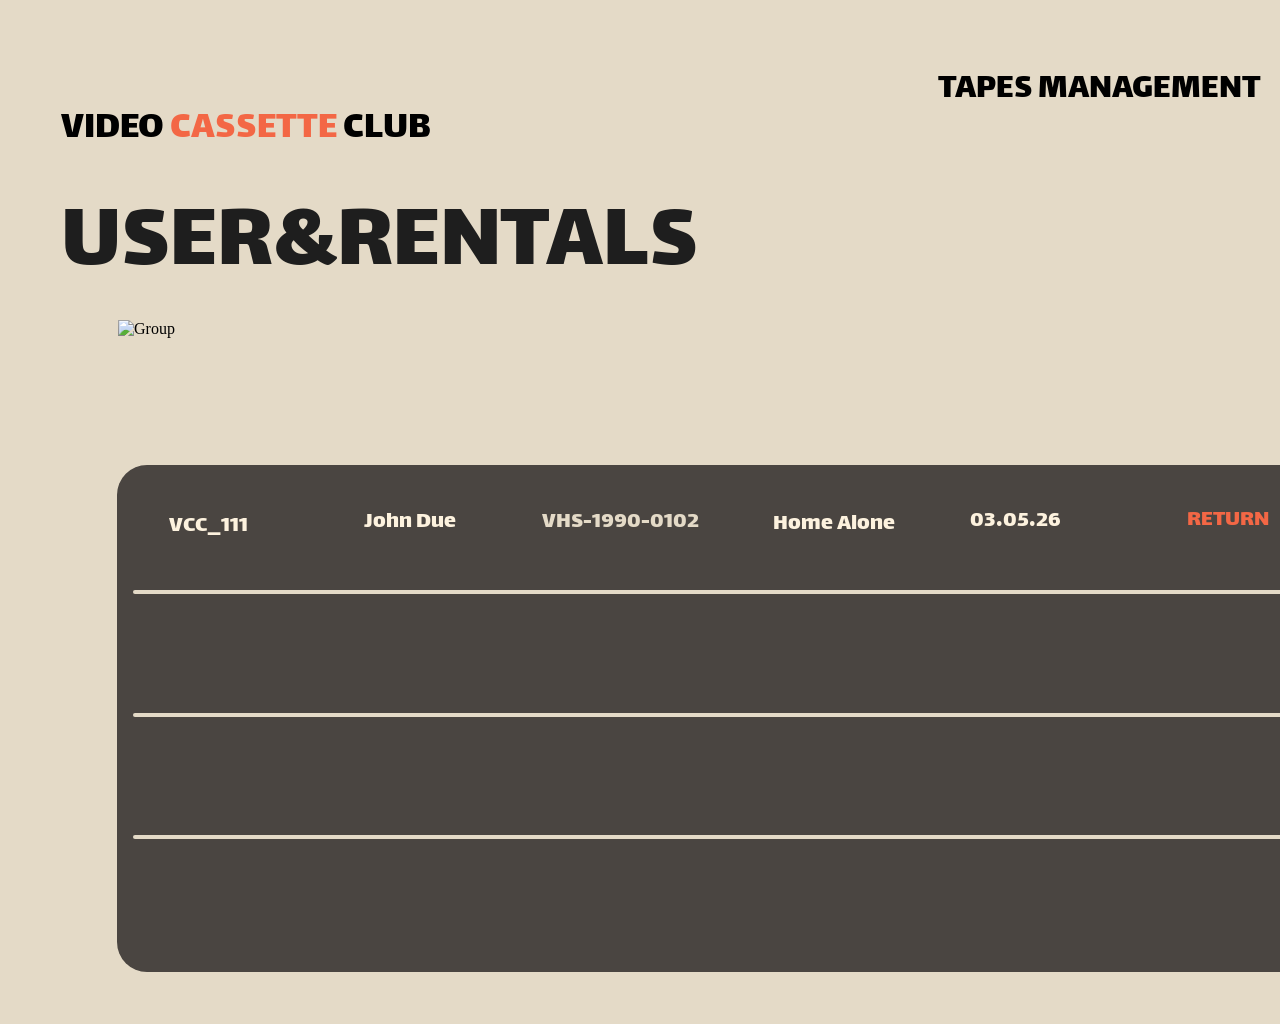
==== admin-rentals.html @ 8c29416a "Initial frontend site" ====
<!DOCTYPE html>
<html lang="en">
  <head>
    <meta charset="utf-8" />
    <meta name="viewport" content="width=device-width, initial-scale=1" />
    <title>Anima Project - User Rentals</title>
    <style>
      @import url("https://fonts.googleapis.com/css?family=Lalezar:400");
      @import url("https://cdnjs.cloudflare.com/ajax/libs/meyer-reset/2.0/reset.min.css");

      * {
        -webkit-font-smoothing: antialiased;
        box-sizing: border-box;
      }

      html,
      body {
        height: 100%;
        margin: 0;
      }

      a {
        text-decoration: none;
      }
    </style>
    <link rel="stylesheet" href="./admin-rentals.css" />
  </head>
  <body>
    <div class="user-rental" data-model-id="64:238">
      <div class="group">
        <div class="rectangle"></div>
        <div class="line"></div>
        <div class="VHS"> VHS-1990-0102</div>
        <div class="img"></div>
        <div class="text-wrapper">VCC_111</div>
        <div class="div">Home Alone</div>
        <div class="text-wrapper-2">John Due</div>
        <div class="text-wrapper-3">03.05.26</div>
        <button class="text-wrapper-4 return-button" type="button" onclick="openReturnConfirmation()">RETURN</button>
      </div>
      <div class="line-2"></div>
      <img
        class="group-2"
        alt="Group"
        src="https://c.animaapp.com/V1kSN10a/img/group.png"
      />
      <div class="USER-RENTALS">USER&amp;RENTALS</div>
      <p class="VIDEO-CASSETTE-CLUB">
        <span class="span">VIDEO </span>
        <span class="text-wrapper-5">CASSETTE</span>
        <span class="span"> CLUB</span>
      </p>
      <a class="account-circle account-circle-instance" href="./admin-account.html" aria-label="Admin account">
        <img
          alt="Account circle"
          src="https://c.animaapp.com/V1kSN10a/img/account-circle-1.svg"
        />
      </a>
      <a class="text-wrapper-6" href="./admin-tapes.html">TAPES MANAGEMENT</a>
      <div class="return-confirmation-overlay" aria-hidden="true">
        <div class="return-confirmation" role="dialog" aria-modal="true" aria-labelledby="return-confirmation-title">
          <button class="return-confirm-button" type="button" onclick="confirmRentalReturn()">
            <img
              class="return-confirm-vector"
              alt="Vector"
              src="https://c.animaapp.com/Vw5eTMAm/img/vector.svg"
            />
            <div class="return-confirm-text">CONFIRM</div>
          </button>
          <button class="return-cancel-button" type="button" onclick="closeReturnConfirmation()">CANCEL</button>
          <div class="return-confirmation-title" id="return-confirmation-title">CONFIRM RETURNING</div>
        </div>
      </div>
    </div>
    <script src="./admin-rentals.js"></script>
  </body>
</html>
---- admin-rentals.css ----
.account-circle {
  height: 24px;
  left: 0;
  position: absolute;
  top: 0;
  width: 24px;
}

.account-circle img {
  display: block;
  height: 100%;
  width: 100%;
}

.user-rental {
  background-color: #e4dac7;
  min-height: 1024px;
  min-width: 1440px;
  overflow: hidden;
  position: relative;
  width: 100%;
}

.user-rental .group {
  height: 507px;
  left: 117px;
  position: absolute;
  top: 465px;
  width: 1219px;
}

.user-rental .rectangle {
  background-color: #4a4541;
  border-radius: 30px;
  height: 507px;
  left: 0;
  position: absolute;
  top: 0;
  width: 1205px;
}

.user-rental .line {
  background-color: #e4dac7;
  border-radius: 2px;
  height: 4px;
  left: 16px;
  position: absolute;
  top: 370px;
  width: 1173px;
}

.user-rental .VHS {
  color: #e4dac7;
  font-family: "Lalezar", Helvetica;
  font-size: 24px;
  font-weight: 400;
  left: 425px;
  letter-spacing: 0;
  line-height: normal;
  position: absolute;
  top: 39px;
  width: 171px;
}

.user-rental .img {
  background-color: #e4dac7;
  border-radius: 2px;
  height: 4px;
  left: 16px;
  position: absolute;
  top: 248px;
  width: 1173px;
}

.user-rental .text-wrapper {
  color: #fdf2de;
  font-family: "Lalezar", Helvetica;
  font-size: 24px;
  font-weight: 400;
  left: 52px;
  letter-spacing: 0;
  line-height: 50px;
  position: absolute;
  top: 37px;
  white-space: nowrap;
  width: 133px;
}

.user-rental .div {
  color: #fdf2de;
  font-family: "Lalezar", Helvetica;
  font-size: 24px;
  font-weight: 400;
  left: 656px;
  letter-spacing: 0;
  line-height: 50px;
  position: absolute;
  top: 35px;
  white-space: nowrap;
  width: 186px;
}

.user-rental .text-wrapper-2 {
  color: #fdf2de;
  font-family: "Lalezar", Helvetica;
  font-size: 24px;
  font-weight: 400;
  left: 247px;
  letter-spacing: 0;
  line-height: 50px;
  position: absolute;
  top: 33px;
  white-space: nowrap;
  width: 127px;
}

.user-rental .text-wrapper-3 {
  color: #fdf2de;
  font-family: "Lalezar", Helvetica;
  font-size: 24px;
  font-weight: 400;
  left: 853px;
  letter-spacing: 0;
  line-height: 50px;
  position: absolute;
  top: 32px;
  white-space: nowrap;
  width: 96px;
}

.user-rental .text-wrapper-4 {
  appearance: none;
  background: transparent;
  border: 0;
  color: #f36745;
  cursor: pointer;
  font-family: "Lalezar", Helvetica;
  font-size: 24px;
  font-weight: 400;
  height: 50px;
  left: 1070px;
  letter-spacing: 0;
  line-height: 50px;
  padding: 0;
  position: absolute;
  text-align: left;
  top: 31px;
  white-space: nowrap;
  width: 120px;
  z-index: 5;
}

.user-rental .text-wrapper-4.is-returned {
  color: #a8ca94;
}

.user-rental .line-2 {
  background-color: #e4dac7;
  border-radius: 2px;
  height: 4px;
  left: 133px;
  position: absolute;
  top: 590px;
  width: 1173px;
}

.user-rental .group-2 {
  height: 106px;
  left: 118px;
  position: absolute;
  top: 320px;
  width: 1205px;
}

.user-rental .USER-RENTALS {
  color: #1e1e1e;
  font-family: "Lalezar", Helvetica;
  font-size: 96px;
  font-weight: 400;
  left: 61px;
  letter-spacing: 0;
  line-height: normal;
  position: absolute;
  top: 170px;
  width: 668px;
}

.user-rental .VIDEO-CASSETTE-CLUB {
  color: transparent;
  font-family: "Lalezar", Helvetica;
  font-size: 40px;
  font-weight: 400;
  left: 61px;
  letter-spacing: 0;
  line-height: normal;
  position: absolute;
  top: 58px;
  white-space: nowrap;
  width: 376px;
}

.user-rental .span {
  color: #000000;
}

.user-rental .text-wrapper-5 {
  color: #f36745;
}

.user-rental .account-circle-instance {
  height: 88px !important;
  left: 1299px !important;
  top: 33px !important;
  width: 88px !important;
}

.user-rental .text-wrapper-6 {
  color: #000000;
  cursor: pointer;
  display: block;
  font-family: "Lalezar", Helvetica;
  font-size: 36px;
  font-weight: 400;
  left: 938px;
  letter-spacing: 0;
  line-height: 100px;
  position: absolute;
  text-decoration: none;
  top: 40px;
  white-space: nowrap;
  width: 619px;
}

.user-rental .return-confirmation-overlay {
  align-items: center;
  background: rgba(30, 30, 30, 0.28);
  display: none;
  inset: 0;
  justify-content: center;
  position: fixed;
  z-index: 20;
}

.user-rental .return-confirmation-overlay.is-open {
  display: flex;
}

.user-rental .return-confirmation {
  background-color: #e4dac6;
  border-radius: 30px;
  height: 295px;
  min-height: 295px;
  min-width: 541px;
  position: relative;
  width: 541px;
}

.user-rental .return-confirm-button {
  background: transparent;
  border: 0;
  cursor: pointer;
  height: 62px;
  left: 258px;
  padding: 0;
  position: absolute;
  top: 192px;
  width: 224px;
}

.user-rental .return-confirm-vector {
  height: 62px;
  left: 0;
  pointer-events: none;
  position: absolute;
  top: 0;
  width: 222px;
}

.user-rental .return-confirm-text {
  align-items: center;
  color: #e4dac6;
  display: flex;
  font-family: "Lalezar", Helvetica;
  font-size: 24px;
  font-weight: 400;
  height: 62px;
  justify-content: center;
  left: 0;
  letter-spacing: 0;
  line-height: normal;
  pointer-events: none;
  position: absolute;
  top: 0;
  white-space: nowrap;
  width: 222px;
}

.user-rental .return-cancel-button {
  align-items: center;
  background: transparent;
  border: 0;
  color: #1e1e1e;
  cursor: pointer;
  display: flex;
  font-family: "Lalezar", Helvetica;
  font-size: 24px;
  font-weight: 400;
  height: 48px;
  justify-content: center;
  left: 91px;
  letter-spacing: 0;
  line-height: normal;
  padding: 0;
  position: absolute;
  top: 192px;
  width: 102px;
}

.user-rental .return-confirmation-title {
  color: #f36745;
  font-family: "Lalezar", Helvetica;
  font-size: 48px;
  font-weight: 400;
  left: 0;
  letter-spacing: 0;
  line-height: 100px;
  position: absolute;
  text-align: center;
  top: 65px;
  white-space: nowrap;
  width: 100%;
}
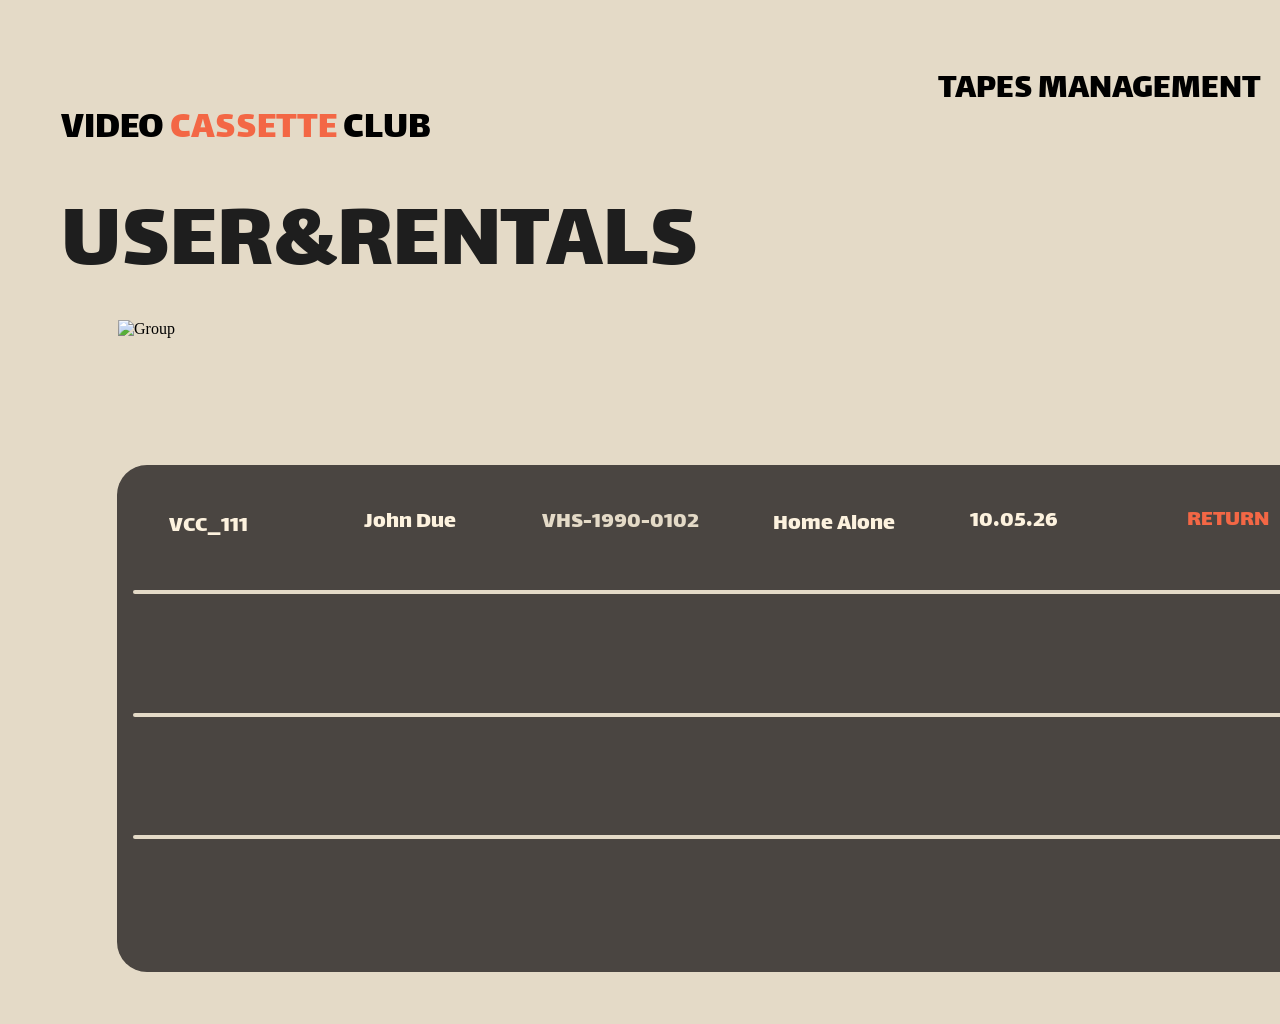
==== commit 4da04157: "Show rental return date" ====
--- a/admin-rentals.html
+++ b/admin-rentals.html
@@ -35,7 +35,7 @@
         <div class="text-wrapper">VCC_111</div>
         <div class="div">Home Alone</div>
         <div class="text-wrapper-2">John Due</div>
-        <div class="text-wrapper-3">03.05.26</div>
+        <div class="text-wrapper-3" id="admin-return-date">10.05.26</div>
         <button class="text-wrapper-4 return-button" type="button" onclick="openReturnConfirmation()">RETURN</button>
       </div>
       <div class="line-2"></div>
